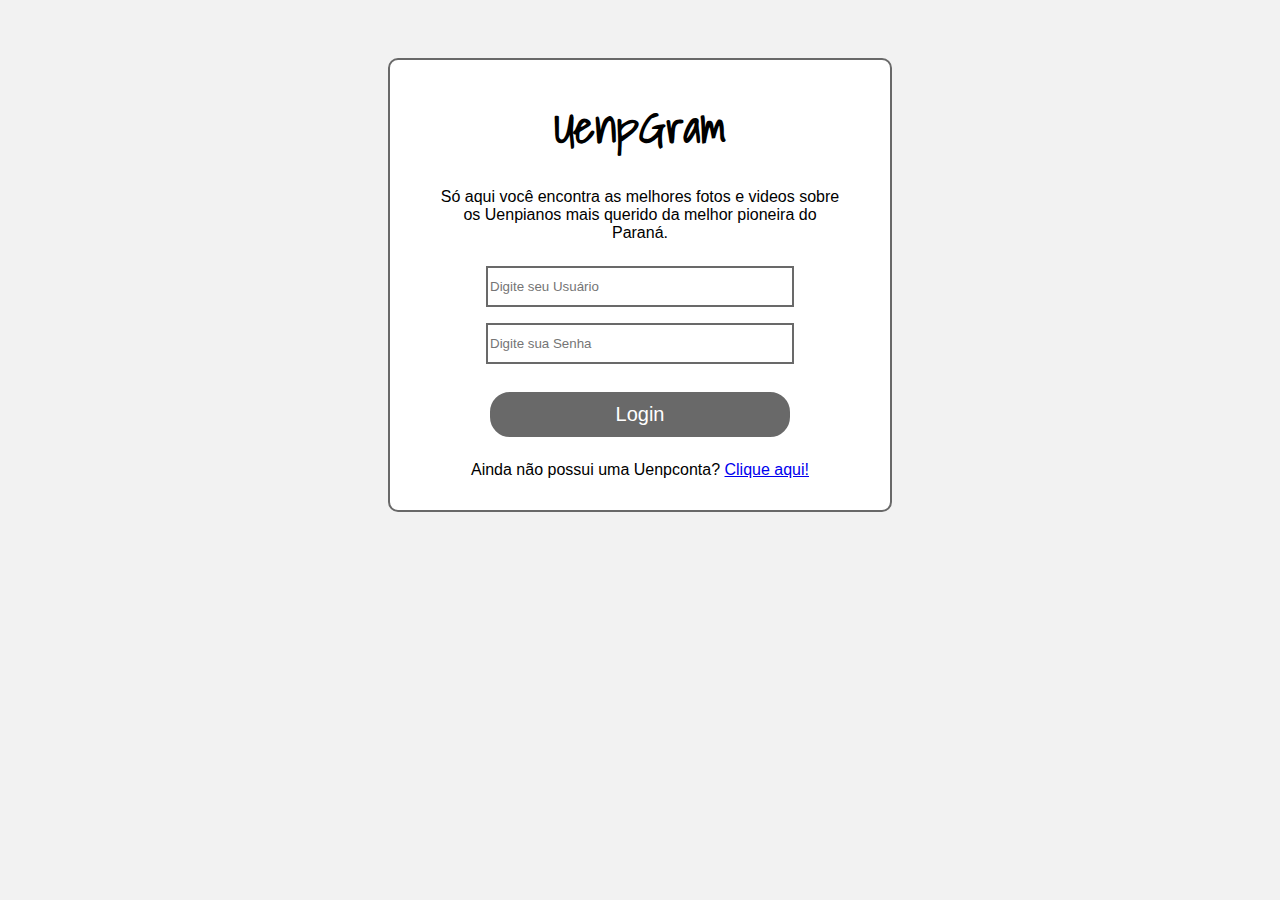
==== instaClone/index.html @ c02ba523 "Add files via upload" ====
<!DOCTYPE html>
<html lang=pt dir="ltr">
  <head>
    <meta charset="utf-8">
    <title>UenpGram - Login</title>

    <link rel="stylesheet" href="css/estilo.css">
    <link href="https://fonts.googleapis.com/css?family=Shadows+Into+Light" rel="stylesheet">
    <link rel="stylesheet" href="https://use.fontawesome.com/releases/v5.8.2/css/all.css" integrity="sha384-oS3vJWv+0UjzBfQzYUhtDYW+Pj2yciDJxpsK1OYPAYjqT085Qq/1cq5FLXAZQ7Ay" crossorigin="anonymous">
  </head>
  <body>
    <header>
      <section>
        <div class="estiloLogin">
          <div>
            <h1 class="estiloMenu"><i class="fas fa-graduation-cap"></i></i>UenpGram</h1>
          </div>
          <div class="menuLogin">
            <p>Só aqui você encontra as melhores fotos e videos sobre os Uenpianos mais querido da melhor pioneira do Paraná.</p>
            <form class="formCredenc">
              <input type="text" name="user" placeholder="Digite seu Usuário" required="required">
              <input type="password" name="password" placeholder="Digite sua Senha" required="required">
              <input id="botaoLogin" type="submit" value="Login">
              <p>Ainda não possui uma Uenpconta? <a href="registro.html">Clique aqui!</a></p>
            </form>
          </div>
        </div>

    <footer>

    </footer>
  </body>
</html>
---- instaClone/css/estilo.css ----
/*Corpo da pagina*/
body{
  font-family: Arial, Helvetica, sans-serif;
  background-color: #f2f2f2;
  padding-top: 50px;
}


/*Arrumando menu*/
.estiloMenu{
font-family: 'Shadows Into Light', cursive;
  font-size: 45px;
  text-align: center;
  margin-top: 30px;
  margin-bottom: 0px;
}

.estiloLogin{
  background-color: white;
  margin: 0 auto;
  width: 500px;
  height: 450px;
  border-radius: 10px;
  border-style: solid;
  border-color: #696969;
  border-width: 2px;
}

.menuLogin{
  text-align: center;
  padding: 10px 50px;
}

#botaoLogin{
  background-color: #696969;
  margin-top: 20px;
  border-radius: 20px;
  border-style: solid;
  border-width: 2px;
  border-color: #696969;
  height: 45px;
  font-size: 20px;
  color: white;
}
/*Fim do Menu*/

.formCredenc input{
  margin: 8px;
  border-style: solid;
  border-color: #696969;
  border-width: 2px;
  width: 300px;
  height: 35px;
}

.formCredenc input:focus{
  border-color: #cccccc;
}

.bgOption{
  margin-top: 10px;
  background-color: white;
  margin: 0 auto;
  margin-top: 10px;
  width: 500px;
  height: 100px;
  border-radius: 40px;
  border-style: solid;
  border-color: #e6e6e6;
  border-width: 2px;
  display: table;
}

.bgOption p{
  text-align: center;
}

.vertAlign{
  display: table-cell;
  vertical-align: middle;
}



/*Arrumando parte de cadastrar*/
.estiloSignUp{
  background-color: white;
  margin: 0 auto;
  width: 500px;
  height: 600px;
  border-radius: 10px;
  border-style: solid;
  border-color: #696969;
  border-width: 2px;
}
/*Fim*/

input[type=checkbox]{
      margin-top: 30px;
      width:0px;
      height:0px;
    }
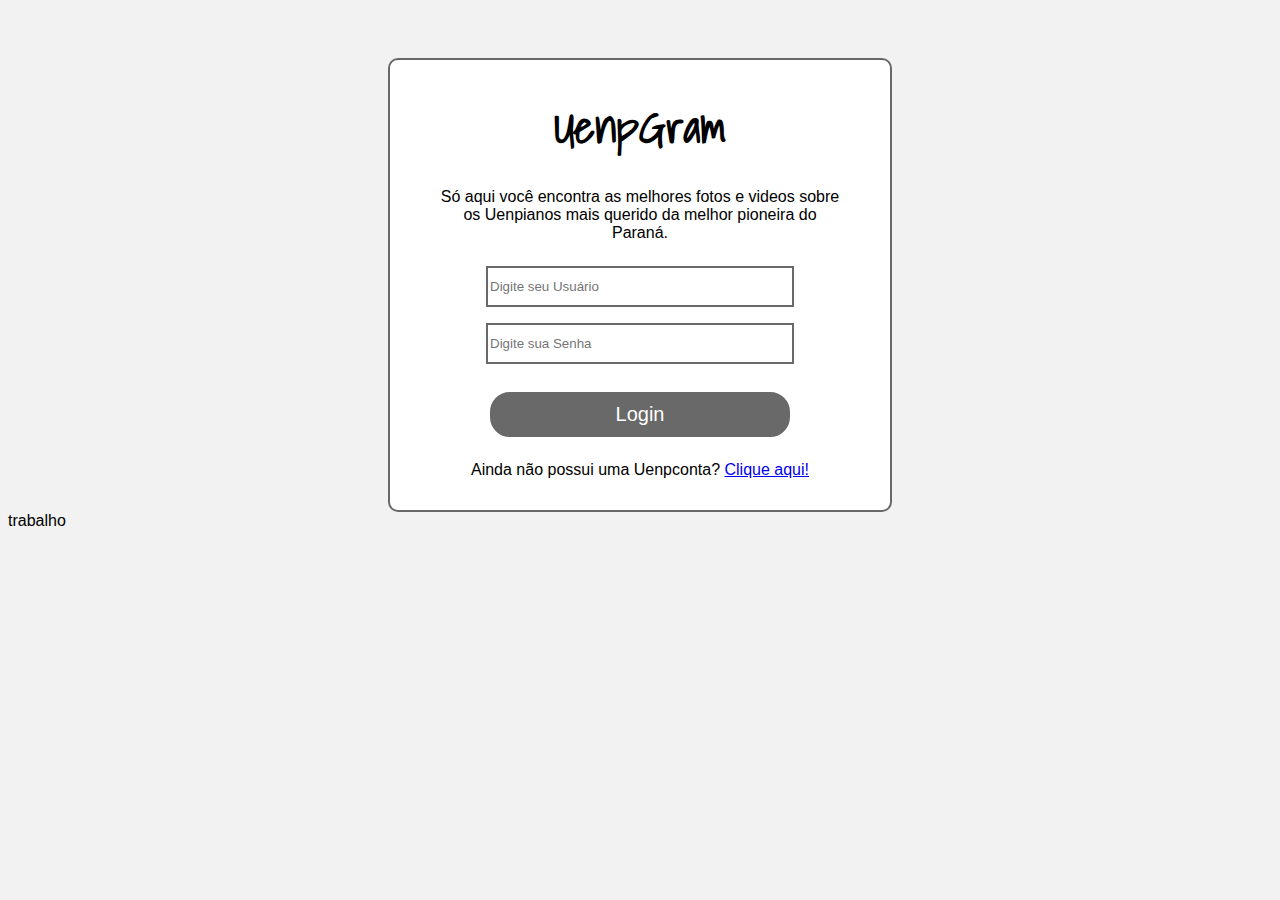
==== commit 4ee804ad: "teste footer" ====
--- a/instaClone/index.html
+++ b/instaClone/index.html
@@ -27,7 +27,7 @@
         </div>
 
     <footer>
-
+      trabalho
     </footer>
   </body>
 </html>
